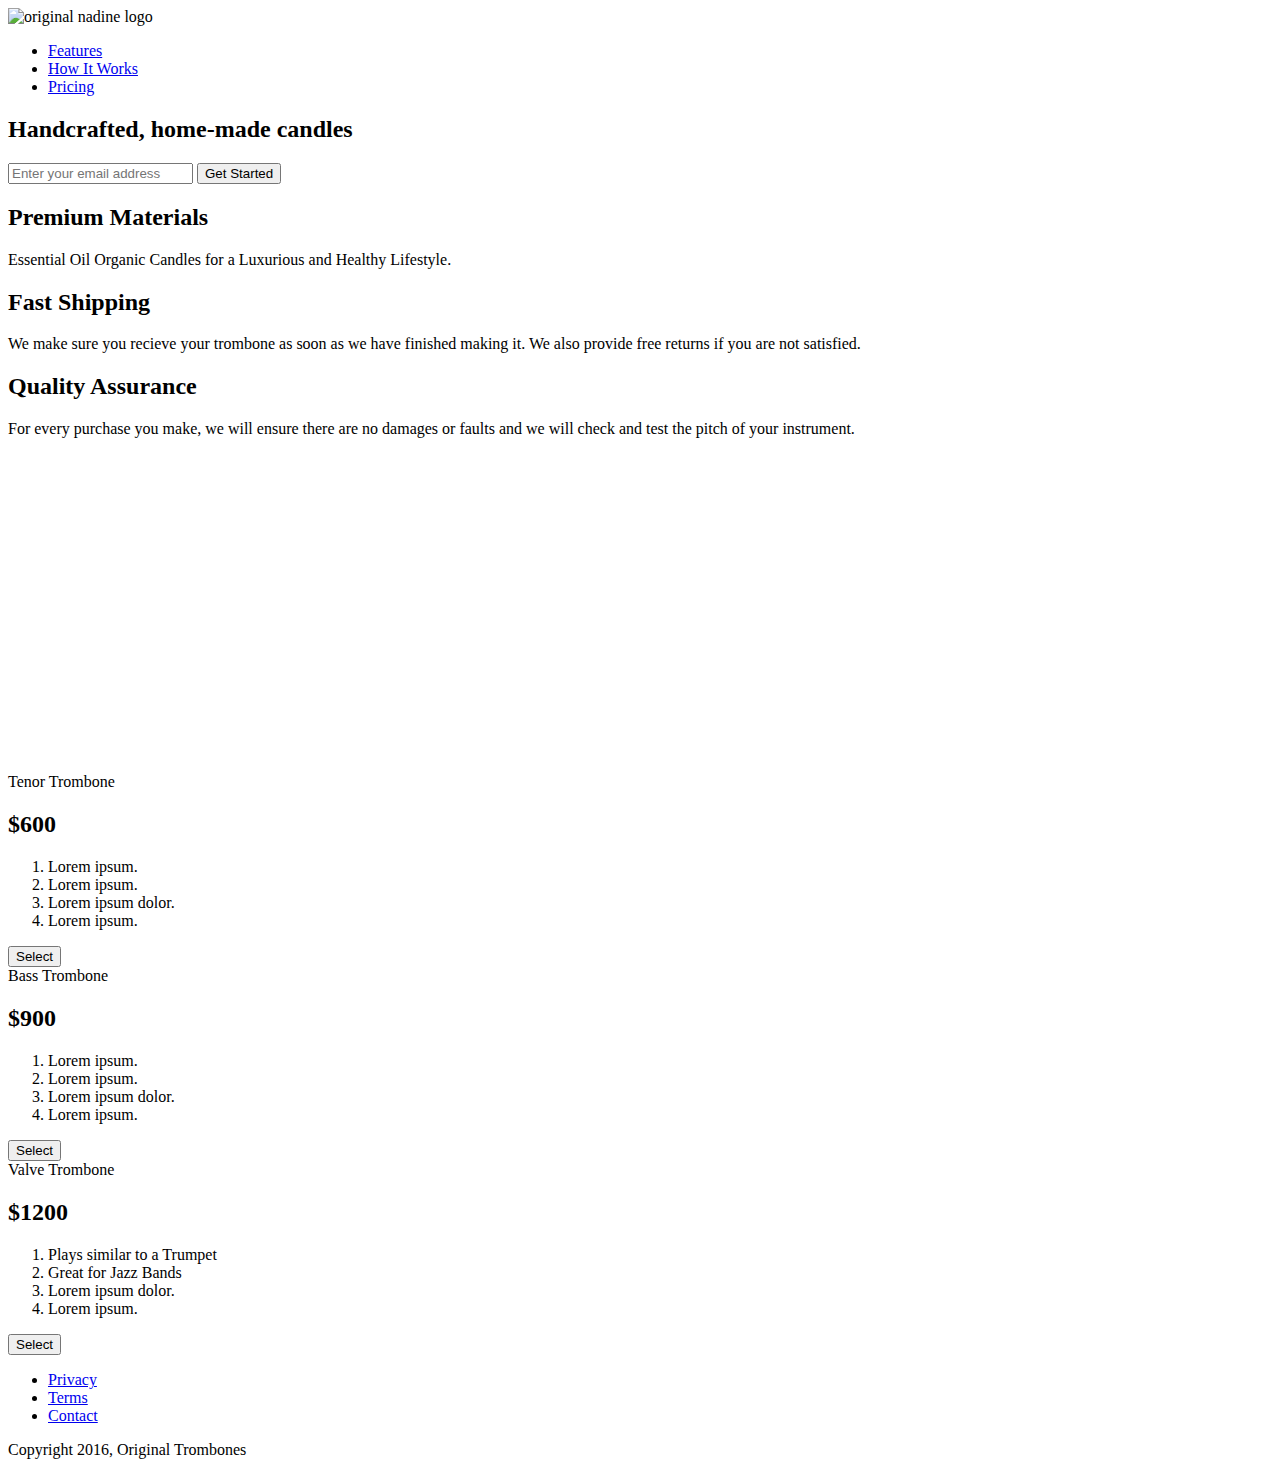
==== ncs-product-landing-page/index.html @ d5dd953f "“Update”" ====
<!DOCTYPE html>
<html lang="en">
<head>
    <meta charset="UTF-8">
    <meta name="viewport" content="width=device-width, initial-scale=1.0">
</head>
<body>
<div id="page-wrapper">
  <header id="header">
    <div class="logo">
      <img
        id="header-img"
        src="https://encrypted-tbn0.gstatic.com/images?q=tbn%3AANd9GcR2E3AyjuAVRCqxc5n0v6quFnqHEL6ezibrKg&usqp=CAU"
        alt="original nadine logo"
      />
    </div>

    <nav id="nav-bar">
      <ul>
        <li><a class="nav-link" href="#features">Features</a></li>
        <li><a class="nav-link" href="#how-it-works">How It Works</a></li>
        <li><a class="nav-link" href="#pricing">Pricing</a></li>
      </ul>
    </nav>
  </header>

  <div class="container"></div>

  <section id="hero">
    <h2>Handcrafted, home-made candles</h2>
    <form id="form" action="https://www.freecodecamp.com/email-submit">
      <input
        name="email"
        id="email"
        type="email"
        placeholder="Enter your email address"
        required
      />
      <input id="submit" type="submit" value="Get Started" class="btn" />
    </form>
  </section>

  <div class="container">
    <section id="features">
      <div class="grid">
        <div class="icon"><i class="fa fa-3x fa-fire"></i></div>
        <div class="desc">
          <h2>Premium Materials</h2>
          <p>
            Essential Oil Organic Candles for a Luxurious and Healthy Lifestyle.
          </p>
        </div>
      </div>
      <div class="grid">
        <div class="icon"><i class="fa fa-3x fa-truck"></i></div>
        <div class="desc">
          <h2>Fast Shipping</h2>
          <p>
            We make sure you recieve your trombone as soon as we have finished
            making it. We also provide free returns if you are not satisfied.
          </p>
        </div>
      </div>
      <div class="grid">
        <div class="icon">
          <i class="fa fa-3x fa-battery-full" aria-hidden="true"></i>
        </div>
        <div class="desc">
          <h2>Quality Assurance</h2>
          <p>
            For every purchase you make, we will ensure there are no damages or
            faults and we will check and test the pitch of your instrument.
          </p>
        </div>
      </div>
    </section>
    <section id="how-it-works">
      <iframe
        id="video"
        height="315"
        src="https://www.youtube-nocookie.com/embed/y8Yv4pnO7qc?rel=0&amp;controls=0&amp;showinfo=0"
        frameborder="0"
        allowfullscreen
      ></iframe>
    </section>
    <section id="pricing">
      <div class="product" id="tenor">
        <div class="level">Tenor Trombone</div>
        <h2>$600</h2>
        <ol>
          <li>Lorem ipsum.</li>
          <li>Lorem ipsum.</li>
          <li>Lorem ipsum dolor.</li>
          <li>Lorem ipsum.</li>
        </ol>
        <button class="btn">Select</button>
      </div>
      <div class="product" id="bass">
        <div class="level">Bass Trombone</div>
        <h2>$900</h2>
        <ol>
          <li>Lorem ipsum.</li>
          <li>Lorem ipsum.</li>
          <li>Lorem ipsum dolor.</li>
          <li>Lorem ipsum.</li>
        </ol>
        <button class="btn">Select</button>
      </div>
      <div class="product" id="valve">
        <div class="level">Valve Trombone</div>
        <h2>$1200</h2>
        <ol>
          <li>Plays similar to a Trumpet</li>
          <li>Great for Jazz Bands</li>
          <li>Lorem ipsum dolor.</li>
          <li>Lorem ipsum.</li>
        </ol>
        <button class="btn">Select</button>
      </div>
    </section>
    <footer>
      <ul>
        <li><a href="#">Privacy</a></li>
        <li><a href="#">Terms</a></li>
        <li><a href="#">Contact</a></li>
      </ul>
      <span>Copyright 2016, Original Trombones</span>
    </footer>
  </div>
</div>
  </body>
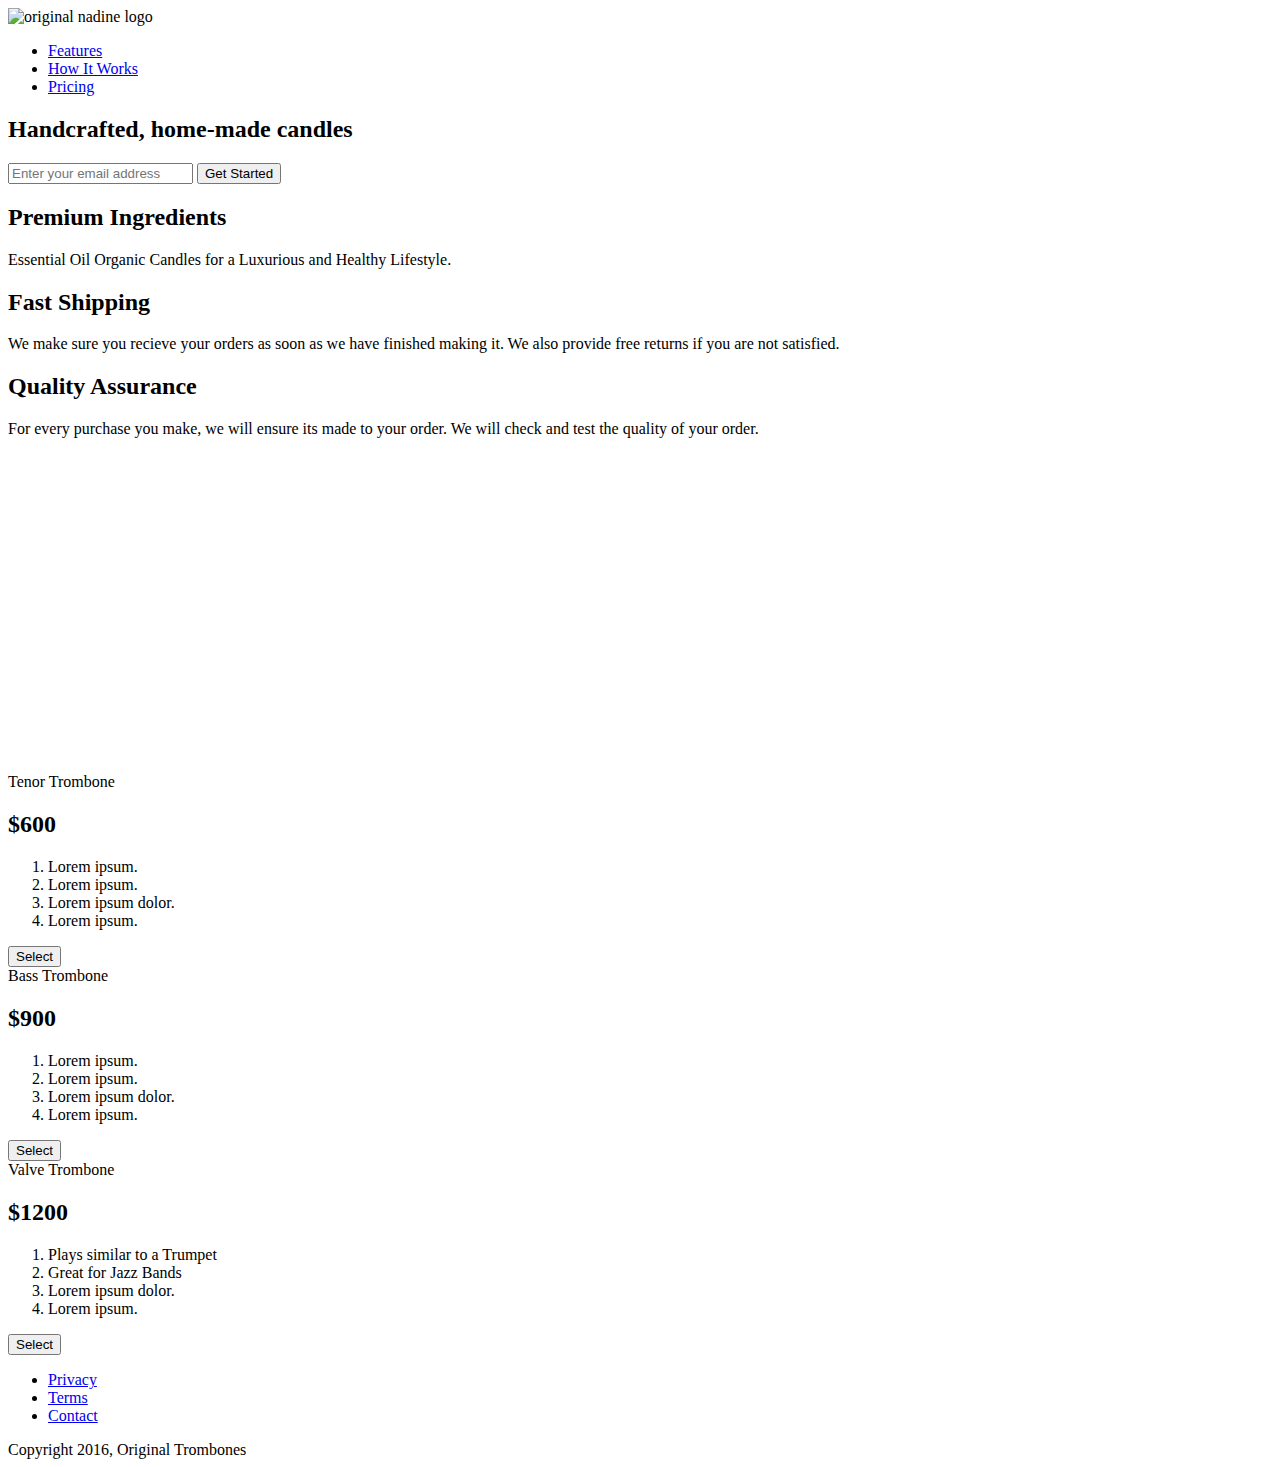
==== commit 804b63cd: "“Update”" ====
--- a/ncs-product-landing-page/index.html
+++ b/ncs-product-landing-page/index.html
@@ -45,7 +45,7 @@
       <div class="grid">
         <div class="icon"><i class="fa fa-3x fa-fire"></i></div>
         <div class="desc">
-          <h2>Premium Materials</h2>
+          <h2>Premium Ingredients</h2>
           <p>
             Essential Oil Organic Candles for a Luxurious and Healthy Lifestyle.
           </p>
@@ -56,7 +56,7 @@
         <div class="desc">
           <h2>Fast Shipping</h2>
           <p>
-            We make sure you recieve your trombone as soon as we have finished
+            We make sure you recieve your orders as soon as we have finished
             making it. We also provide free returns if you are not satisfied.
           </p>
         </div>
@@ -68,8 +68,7 @@
         <div class="desc">
           <h2>Quality Assurance</h2>
           <p>
-            For every purchase you make, we will ensure there are no damages or
-            faults and we will check and test the pitch of your instrument.
+            For every purchase you make, we will ensure its made to your order. We will check and test the quality of your order.
           </p>
         </div>
       </div>
@@ -78,7 +77,7 @@
       <iframe
         id="video"
         height="315"
-        src="https://www.youtube-nocookie.com/embed/y8Yv4pnO7qc?rel=0&amp;controls=0&amp;showinfo=0"
+        src="https://www.youtube-nocookie.com/embed/MmDvlkleV8k?rel=0&amp;controls=0&amp;showinfo=0"
         frameborder="0"
         allowfullscreen
       ></iframe>
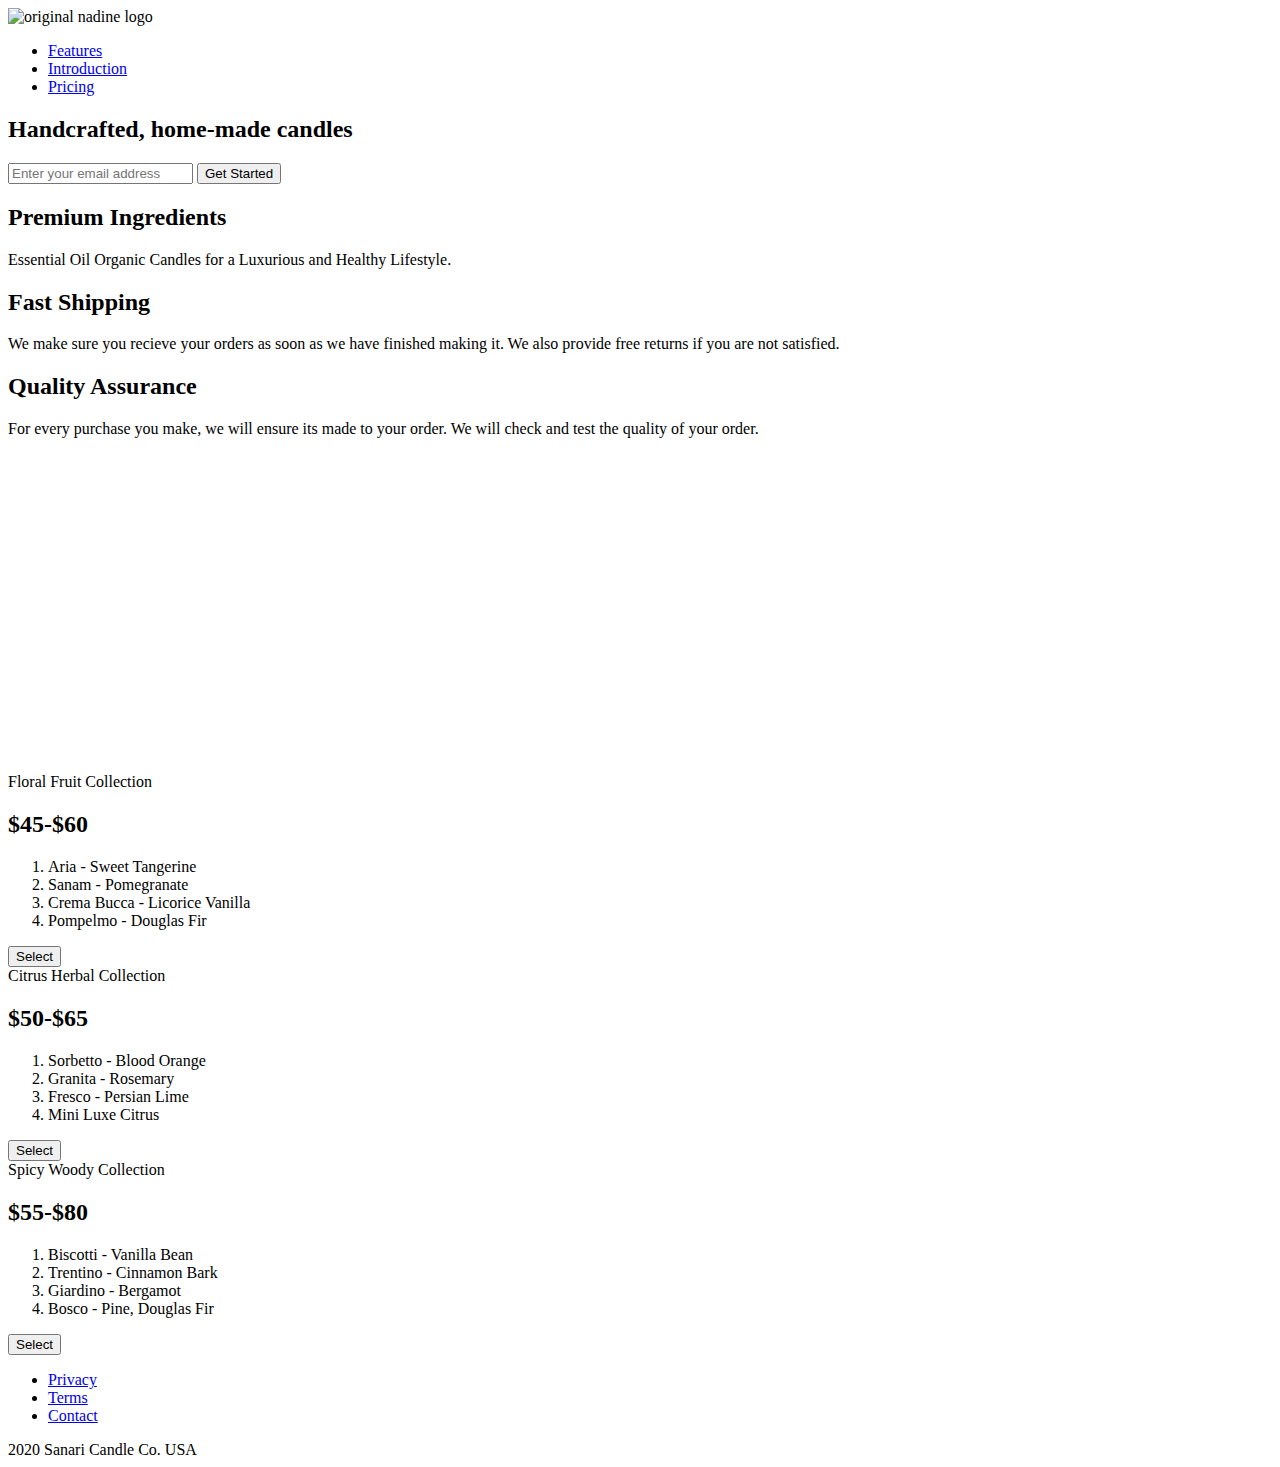
==== commit 27e93c7c: "“Update”" ====
--- a/ncs-product-landing-page/index.html
+++ b/ncs-product-landing-page/index.html
@@ -18,7 +18,7 @@
     <nav id="nav-bar">
       <ul>
         <li><a class="nav-link" href="#features">Features</a></li>
-        <li><a class="nav-link" href="#how-it-works">How It Works</a></li>
+        <li><a class="nav-link" href="#introduction">Introduction</a></li>
         <li><a class="nav-link" href="#pricing">Pricing</a></li>
       </ul>
     </nav>
@@ -73,7 +73,7 @@
         </div>
       </div>
     </section>
-    <section id="how-it-works">
+    <section id="introduction">
       <iframe
         id="video"
         height="315"
@@ -84,35 +84,35 @@
     </section>
     <section id="pricing">
       <div class="product" id="tenor">
-        <div class="level">Tenor Trombone</div>
-        <h2>$600</h2>
+        <div class="level">Floral Fruit Collection</div>
+        <h2>$45-$60</h2>
         <ol>
-          <li>Lorem ipsum.</li>
-          <li>Lorem ipsum.</li>
-          <li>Lorem ipsum dolor.</li>
-          <li>Lorem ipsum.</li>
+          <li>Aria - Sweet Tangerine</li>
+          <li>Sanam - Pomegranate</li>
+          <li>Crema Bucca - Licorice Vanilla</li>
+          <li>Pompelmo - Douglas Fir</li>
         </ol>
         <button class="btn">Select</button>
       </div>
       <div class="product" id="bass">
-        <div class="level">Bass Trombone</div>
-        <h2>$900</h2>
+        <div class="level">Citrus Herbal Collection</div>
+        <h2>$50-$65</h2>
         <ol>
-          <li>Lorem ipsum.</li>
-          <li>Lorem ipsum.</li>
-          <li>Lorem ipsum dolor.</li>
-          <li>Lorem ipsum.</li>
+          <li>Sorbetto - Blood Orange</li>
+          <li>Granita - Rosemary</li>
+          <li>Fresco - Persian Lime</li>
+          <li>Mini Luxe Citrus</li>
         </ol>
         <button class="btn">Select</button>
       </div>
       <div class="product" id="valve">
-        <div class="level">Valve Trombone</div>
-        <h2>$1200</h2>
+        <div class="level">Spicy Woody Collection</div>
+        <h2>$55-$80</h2>
         <ol>
-          <li>Plays similar to a Trumpet</li>
-          <li>Great for Jazz Bands</li>
-          <li>Lorem ipsum dolor.</li>
-          <li>Lorem ipsum.</li>
+          <li>Biscotti - Vanilla Bean</li>
+          <li>Trentino - Cinnamon Bark</li>
+          <li>Giardino - Bergamot</li>
+          <li>Bosco - Pine, Douglas Fir</li>
         </ol>
         <button class="btn">Select</button>
       </div>
@@ -123,7 +123,7 @@
         <li><a href="#">Terms</a></li>
         <li><a href="#">Contact</a></li>
       </ul>
-      <span>Copyright 2016, Original Trombones</span>
+      <span>2020 Sanari Candle Co. USA</span>
     </footer>
   </div>
 </div>
